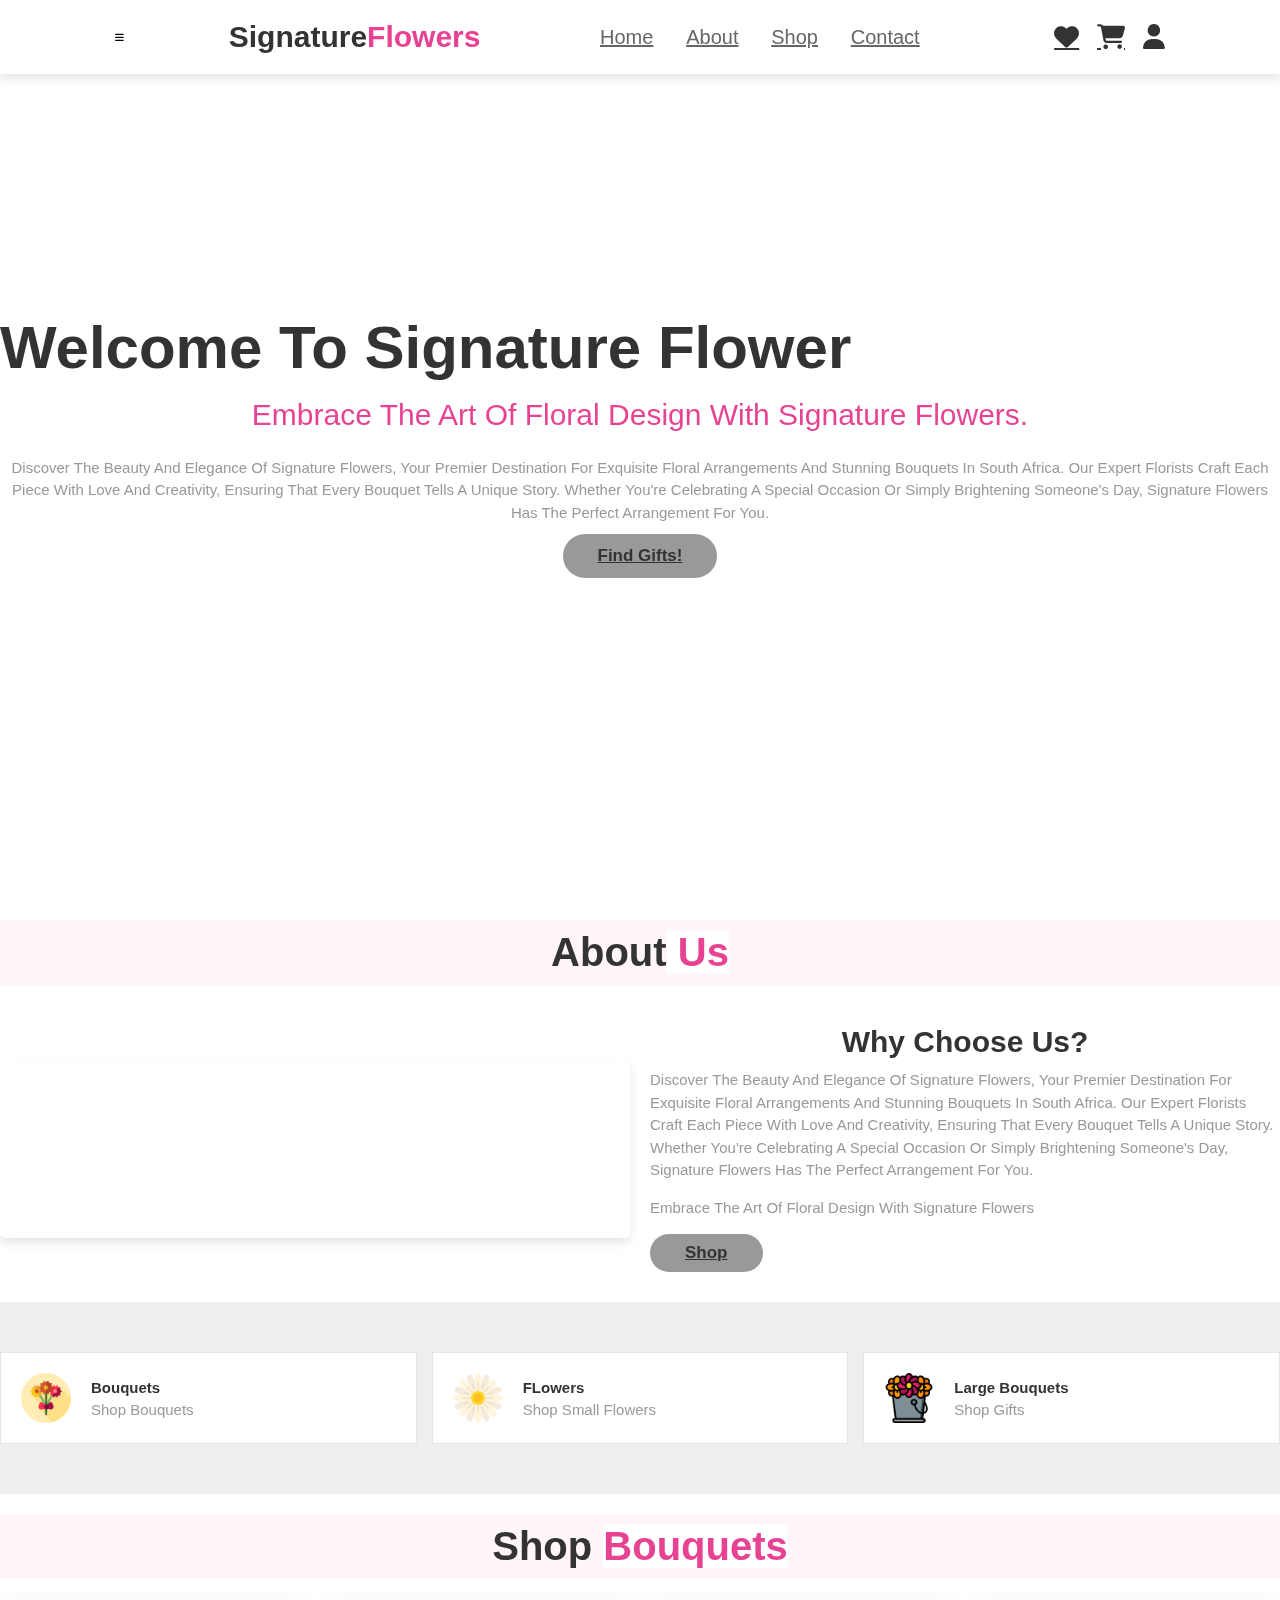
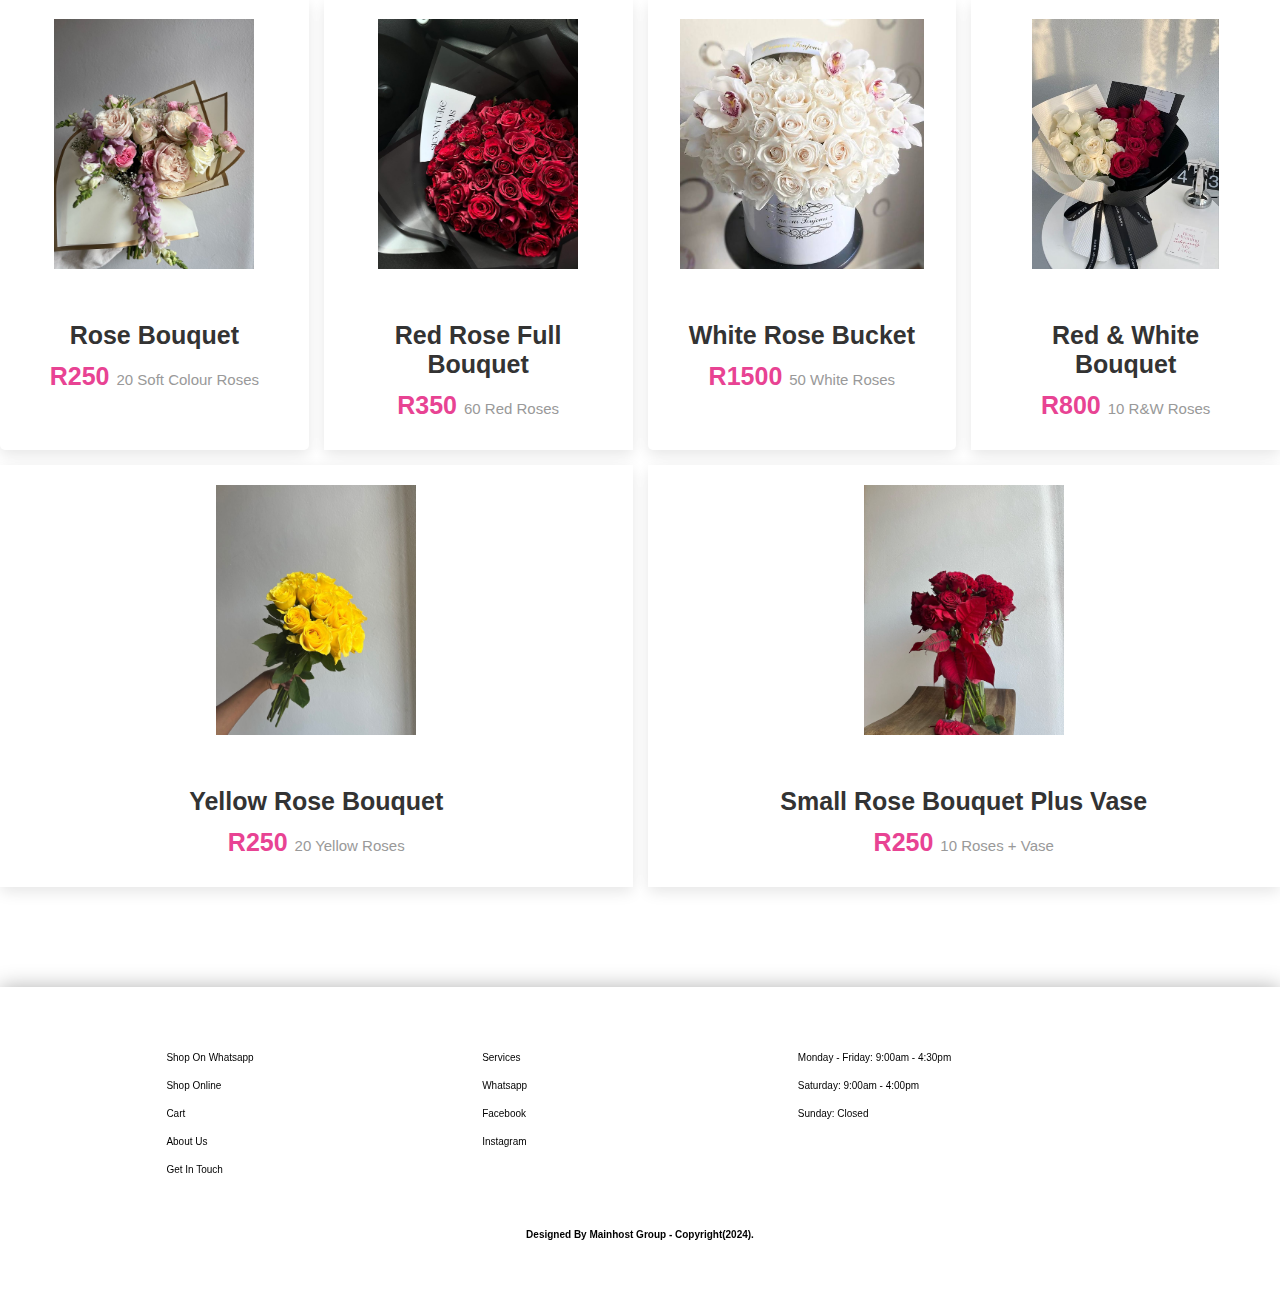
==== index.html @ dda09701 "Add files via upload" ====
<!DOCTYPE html>
<html lang="en">
<head>
    <meta charset="UTF-8">
    <meta name="viewport" content="width=device-width, initial-scale=1.0">
    <title>Signature Flowers</title>

     <!-----------------------------favicon --------------------------------->

  


     <!--------------------custom css----------------------------->
 
     <link rel="stylesheet" href="https://cdnjs.cloudflare.com/ajax/libs/font-awesome/6.5.2/css/all.min.css">
 

     <link rel="stylesheet" href="style.css">


     <!------------------------Google font--------------------------------->
 
</head>
<body>

    <!--------------HEADER------------->

    <header>

        <input type="checkbox" name="" id="toggler">
        <label for="toggler" class="fas fa-bars"></label>


        <a href="#" class="logo" >Signature<span>Flowers</span></a>

        <nav class="navbar">
            <a href="#home">Home</a>
            <a href="#about">About</a>
            <a href="/shop.html">Shop</a>
            <a href="#contact">Contact</a>
        </nav>

        <div class="icons">
            <a href="#" class="fas fa-heart"></a>
            <a href="#" class="fas fa-shopping-cart"></a>
            <a href="#" class="fas fa-user"></a>
        </div>

    </header>
    
    <!--------------HEADER ENDS------------->


    <!--------------HOME SECTION------------->


    <section class="home" id="home">

        <div class="content">
            <h3>   Welcome to Signature Flower
                
            </h3>
                <span class="span">
                    Embrace the Art of Floral Design with Signature Flowers.
                </span>

                <p>
                    Discover the beauty and elegance of Signature Flowers, your premier destination for exquisite floral arrangements and stunning bouquets in South Africa. Our expert florists craft each piece with love and creativity, ensuring that every bouquet tells a unique story. 
                    Whether you're celebrating a special occasion or simply brightening someone's day, Signature Flowers has the perfect arrangement for you.
              <br>  <a href="#" class="btn">Find Gifts!</a>

                </p>
            
        </div>
    </section>


    <!------------ABOUT US SECTION (get video for video container)--------->


    <section class="about">
        <h1 class="heading">
            About<span> Us</span>
        </h1>

        <div class="row">
            <div class="video-container">
                <video src="asset 2/5898165_Person_Human_1280x720.mp4" loop autoplay muted></video>
                <h3>Fresh FLowers All Year
                </h3>
            </div>

            <div class="content">
                <h3>why choose us?</h3>
                <p>Discover the beauty and elegance of Signature Flowers, your premier destination for exquisite floral arrangements and stunning bouquets in South Africa. Our expert florists craft each piece with love and creativity, ensuring 
                    that every bouquet tells a unique story. Whether you're celebrating a special occasion or simply brightening someone's day, Signature Flowers has the perfect arrangement for you.</p>

                     <p>Embrace the Art of Floral Design with Signature Flowers</p>
                        <a href="#" class="btn">Shop</a>
            </div>
        </div>


    </section>

    <!------------icons section ()--------->

    <section class="icons-container">


        <div class="icons">
            <img src="asset 2/bouquet_290022.png" alt="">
            <div class="info">
                <h3>Bouquets</h3>
                <span>Shop Bouquets</span>
            </div>
        </div>

        <div class="icons">
            <img src="asset 2/daisy_185801.png" alt="">
            <div class="info">
                <h3>FLowers</h3>
                <span>Shop Small Flowers</span>
            </div>
        </div>

        <div class="icons">
            <img src="assets/flowers_3006761.png" alt="">
            <div class="info">
                <h3>Large Bouquets</h3>
                <span>Shop Gifts</span>
            </div>
        </div>

    </section>



    <!------------products section ()--------->

    <section class="products" id="products">

        <h1 class="heading">
            Shop <span>Bouquets</span>
        </h1>

       


   

            <div class="box-container">
                <div class="box">

                    
                    <div class="image">
                        <img src="/asset 2/1.jpg" alt="" srcset="">
                        <div class="icons">
                            <a href="#" class="fas fa-heart"></a>
                            <a href="#" class="cart-btn">Buy Now</a>
                            <a href="#" class="fas fa-share"></a>
                        </div>                    
                    </div>
                    <div class="content">
                        <h3>Rose Bouquet</h3>
                        <div class="price">R250 <span>20 Soft Colour Roses</span></div>
                    </div>

                </div>

                <div class="box">

                    
                    <div class="image">
                        <img src="asset 2/2.jpg" alt="" srcset="">
                        <div class="icons">
                            <a href="#" class="fas fa-heart"></a>
                            <a href="#" class="cart-btn">Add to Cart</a>
                            <a href="#" class="fas fa-share"></a>
                        </div>                    
                    </div>
                    <div class="content">
                        <h3>Red Rose Full Bouquet</h3>
                        <div class="price">R350 <span>60 Red Roses</span></div>
                    </div>
                    
                </div>

                <div class="box">

                    <div class="image">
                        <img src="asset 2/4.jpeg" alt="" srcset="">
                        <div class="icons">
                            <a href="#" class="fas fa-heart"></a>
                            <a href="#" class="cart-btn">Add to Cart</a>
                            <a href="#" class="fas fa-share"></a>
                        </div>                    
                    </div>
                    <div class="content">
                        <h3>White Rose Bucket</h3>
                        <div class="price">R1500 <span>50 White Roses</span></div>
                    </div>
                    
                </div>

               

                <div class="box">

                    
                    <div class="image">
                        <img src="asset 2/product (4).jpeg" alt="" srcset="">
                        <div class="icons">
                            <a href="#" class="fas fa-heart"></a>
                            <a href="#" class="cart-btn"> Order Now</a>
                            <a href="#" class="fas fa-share"></a>
                        </div>                    
                    </div>
                    <div class="content">
                        <h3>Red & White Bouquet</h3>
                        <div class="price">R800 <span>10 R&W Roses</span></div>
                    </div>
                    
                </div>

                <div class="box">

                    
                    <div class="image">
                        <img src="asset 2/8.jpg" alt="" srcset="">
                        <div class="icons">
                            <a href="#" class="fas fa-heart"></a>
                            <a href="#" class="cart-btn"> Add To Cart</a>
                            <a href="#" class="fas fa-share"></a>
                        </div>                    
                    </div>
                    <div class="content">
                        <h3>Yellow Rose Bouquet</h3>
                        <div class="price">R250 <span>20 Yellow Roses</span></div>
                    </div>
                    
                </div>

                <div class="box">

                    
                    <div class="image">
                        <img src="asset 2/7.jpg" alt="" srcset="">
                        <div class="icons">
                            <a href="#" class="fas fa-heart"></a>
                            <a href="#" class="cart-btn"> Add To Cart</a>
                            <a href="#" class="fas fa-share"></a>
                        </div>                    
                    </div>
                    <div class="content">
                        <h3>Small Rose Bouquet Plus Vase</h3>
                        <div class="price">R250 <span>10 Roses + Vase </span></div>
                    </div>
                    
                </div>

        
             


            </div>
                
                

    </section>


      <!--------------FOOTER---------------->

      <section class="contact" id="contact">

        <div class="main-contact">
            <div class="contact-content">
                <ul>
                    <li><a href="#"></a>Shop on Whatsapp</li>
                    <li><a href="#"></a>Shop Online</li>
                    <li><a href="#"></a>Cart</li>
                    <li><a href="#"></a>About Us</li>
                    <li><a href="#"></a>Get In Touch</li>
                   
                   
                </ul>
            </div>


            <div class="contact-content">
                <ul>
                   
                    <li><a href="#"></a>Services</li>
                    <li><a href="#"></a>Whatsapp</li>
                    <li><a href="#"></a>Facebook</li>
                    <li><a href="#"></a>Instagram</li>
                    
                </ul>
            </div>

            <div class="contact-content">
                <ul>
                    <li><a href="#"></a>Monday - Friday: 9:00am - 4:30pm</li>
                    <li><a href="#"></a>Saturday: 9:00am - 4:00pm</li>
                    <li><a href="#"></a>Sunday: Closed</li>
                
                </ul>
            </div>
           
        </div>

        <p>Designed by Mainhost Group - Copyright(2024).</p>

    </section>


</body>
</html>
---- style.css ----
:root {
    --pink: #e84393;
}

* {

    margin: 0;
    padding: 0;
    box-sizing: border-box;
    font-family: Verdana, Geneva, Tahoma, sans-serif;
    outline: none;
    border: none;
    text-transform: capitalize;
    transition: .2s linear;
    background: #fff;
}

html {
    font-size: 62.5%;
    scroll-behavior: smooth;
    scroll-padding-top: 6rem;
    overflow-x: hidden;

}


header {
    position: fixed;
    top: 0;
    right: 0;
    left: 0;
    background: #fff;
    padding: 2rem 9%;
    display: flex;
    align-items: center;
    justify-content: space-between;
    z-index: 1000;
    box-shadow: 0 .5rem 1rem rgba(0, 0, 0, 0.1);

}


header .logo {
    font-size: 3rem;
    color: #333;
    font-weight: bolder;
    text-decoration: none;

}

header .logo span {
    color: var(--pink);

} 

header .navbar a{
    font-size: 2rem;
    padding: 0 1.5rem;
    color: #666;
    
}


header .navbar a:hover {
    color: var(--pink);
}

.header .icon {
    text-decoration: none;
    display: block;
}

header .icons a {
    font-size: 2.5rem;
    color: #333;
    margin-left: 1.5rem;

}

header .icons a:hover {
    color: var(--pink);
}


header #toggler {
    display: none;
}

/* {
    font-size: 1rem;
    color: #333;
    border-radius: .5rem;
    padding: .5rem 1.5rem;
    cursor: pointer;
    border: 1rem hidden rgba(0,0,0,0);
    display: flex;
    left: 100px;

    
   
}
*/

.home {
    display: flex;
    align-items: center;
    min-height: 100vh;
    background: url(assets/);
    background-size: cover;
    background-position: center;
    

}

.home .content {
    /* note: add background url image */


    display: ;
}



.home h3 {
    display: flex;
}

.home .content h3 {
    font-size: 5rem;

}

.home .content h3 {
    font-size: 6rem;
    color: #333;
    text-align: center;
}

.home .content span {
    font-size: 3rem;
    color: var(--pink);
    text-align: center;
    padding: 1rem 0;
    line-height: 1.5;
    justify-content: center;
    display: flex;
}


.home .content p {
    font-size: 1.5rem;
    color: #999;
    text-align: center;
    padding: 1rem 0;
    line-height: 1.5;
}




/* ----- ABOUT US ------*/



/* ----- SECTION ------*/


.section {
    padding: 2rem 9%;
}

.heading {
    text-align: center;
    font-size: 4rem;
    color: #333;
    padding: 1rem;
    margin: 2rem 0;
    background: rgba(255, 51, 153, .05);
}

.heading span {
    color: var(--pink);
}


.about .row {
    display: flex;
    align-items: center;
    gap: 2rem;
    flex-wrap: wrap;
    padding: 2rem 0;
    padding-bottom: 3rem;

}


.about .row .video-container {
    flex: 1 1 40rem;
    position: relative;

}

.about .row .video-container video {
    width: 100%;
    border: 1.5rem solid #fff ;
    border-radius: .5rem;
    box-shadow: 0 .5rem 1rem rgba(0, 0, 0, 0.1);
    height: 100%;
    object-fit: cover;

}

.about .row .video-container h3 {
    position: absolute;
    top: 50%;
    transform: translateY(-50%);
    font-size: 3rem;
    background: #fff;
    width: 100%;
    padding: 1rem 2rem;
    text-align: center;
    mix-blend-mode: screen;


}

.about .row .content {
    flex: 1 1 40rem;
}

.about .row .content h3 {
    font-size: 3rem;
    color: #333;
    text-align: center;
}

.about .row .content p{
    font-size: 1.5rem;
    color: #999;
    padding: .5rem 0;
    padding-top: 1rem;
    line-height: 1.5;
}


.btn {
    display: inline-block;
    margin-top: 1rem;
    border-radius: 5rem;
    color: #333;
    padding: .9rem 3.5rem;
    cursor: pointer;
    font-size: 1.7rem;
    background-color: #999;
    align-items: center;
    font-weight: bold;

}

.btn:hover {
    background: var(--pink);
}




/* ----- ICONS SECTION ------*/


.icons-container {
    background: #eee;
    display: flex;
    flex-wrap: wrap;
    gap: 1.5rem;
    padding-top: 5rem;
    padding-bottom: 5rem;

}

.icons-container .icons {
    background: #fff;
    border: .1rem solid rgba(0, 0, 0, 0.1);
    padding: 2rem;
    display: flex;
    align-items: center;
    flex: 1 1 25rem;
    

}

.icons-container .icons img {
    height: 5rem;
    margin-right: 2rem;
}

.icons-container .icons h3 {
    color: #333;
    padding-bottom: .5rem;
    font-size: 1.5rem;
} 

.icons-container .icons span {
    color: #999;
    padding-bottom: .5rem;
    font-size: 1.5rem;
}




/* ----- PRODUCTS ------*/



.products .box-container {
    display: flex;
    flex-wrap: wrap;
    gap: 1.5rem;
}

.products .box-container .box {

    flex: 1 1 30rem;
    box-shadow: 0 .5rem 1.5rem rgba(0, 0, 0, 0.1);
    border-radius: .5rem;
    position: relative;
}

.products .box-container .region {
    position: absolute;
    top: 20rem;
    left: 5.2rem;
    align-items: baseline;
    width: 20rem;
    text-align: center;
    padding: 1rem 5rem;
    font-size: 1.5rem;
    color: var(--pink);
    background-color: ;
    background: #ffffffae;
    z-index: 1;
    border-radius: .5rem;
    

}

.products .box-container .image {

    position: relative;
    text-align: center;
    padding: 2rem;
    overflow: hidden;
}

.products .box-container .box .image img {
    height: 25rem;
}

.products .box-container .box:hover .image img {

    transform: scale(1.1);
}


.products .box-container .box .image .icons {

position: absolute;
bottom: -7rem;
left: 0;
right: 0;
display: flex;

}

.products .box-container .box:hover .image .icons {
    
    bottom: 0;

}


.products .box-container .box .image .icons a {

    height: 5rem;
    line-height: 5rem;
    font-size: 2rem;
    width: 50%;
    background: var(--pink);
    color:#fff;
    text-decoration: none
}



.products .box-container .box .image .icons .cart-btn {
    border-left: .1rem  #fff7;
    border-right: .1rem #fff7;
    width: 100%;

}

.products .box-container .box .image .icons .cart-btn:hover {
    background: #333;
}

.products .box-container .box .content {

    padding: 3rem;
    text-align: center;

}


.products .box-container .box .content h3 {

   font-size: 2.5rem;
   color: #333;

}


.products .box-container .box .content .price {

    font-size: 2.5rem;
    color: var(--pink);
    font-weight: bolder;
    padding-top: 1rem;
    
}


.products .box-container .box .content .price span {

    font-size: 1.5rem;
    color: #999;
    font-weight: lighter;
    
    
}









/* foooter */


.contact {

    padding: 60px 13%;
    margin-top: 100px;
    box-shadow: 0 0 20px 0 rgba(0, 0, 0, 0.3);
    background: #fff;
}


.contact p {
    line-height: 1px solid #fff;
    font-weight: bold;
}

.main-contact {
    display: grid;
    grid-template-columns: repeat(auto-fit, minmax(170px, auto));
}

.contact-content li {
    margin-bottom: 10px;
    cursor: pointer;
    list-style-type: none;

}

.contact-content a {
    font-size: 16px;
    color: var(--text-colour);
    transition: var(--transition);
    cursor: pointer;
    font-weight: 300;
}


footer {

    text-align: center;
    border-top: 1.5px solid var(--second-colour);
    padding: 20px 0;
    
}

.contact p {
    text-align: center;
    margin-top: 40px;
}





/* ----------- Find A Tutor Page ------------ */




.small-container select {
    justify-content: space-between;
    margin: 10px auto 50px;
   
    
}

select {
    border: 1px solid #ff523b;
    padding: 5px;
}






.container {
    max-width: 1300px;
    margin: auto;
    padding-left: 25px;
    padding-right: 25px;
}

.row {
    display: flex;
    align-items: center;
    flex-wrap: wrap;
    justify-content: space-around;

}


.col-2 {
    flex-basis: 50%;
    min-width: 300px;
}

.col-2 img {
    max-width: 100%;
    padding: 50px 0 ;
}

.col-2 h1 {
    font-size: 50px;
    line-height: 60px;
    margin: 25px 0;
}


.button {
    display: inline-block;
    background: #555;
    color: white;
    padding: 8px 30px;
    margin: 30px 0;
    border-radius: 30px;

}

.header {
    background: radial-gradient(#fff, #fffcce);
}

.header .row {
    margin-top: 50px;
}

.button:hover {
    background: #f7ce38;
    transition: .5s;
}

.categories {
    margin: 70px 0;

}

.col-3 {
    flex-basis: 30%;
    min-width: 250px;
    margin-bottom: 0px;
}

.col-3 img {
    width: 100%;
}

.small-container {
    max-width: 1080px;
    margin: auto;
    padding-right: 25px;
    padding-left: 25px;
 
}

.col-4 {
    flex-basis: 25%;
    padding: 10px;
    min-width: 200px;
    margin-bottom: 50px;
}

/*add verified icon */


.col-4 img {
    width: 100%;
}

.title {
    text-align: center;
    margin: 0 auto 80px;
    position: relative;
    line-height: 60px;
    color: #555;
}

.title::after {
    content: '';
    background: var(--pink);
    width: 80px;
    height: 5px;
    border-radius: 5px;
    position: absolute;
    bottom: 0;
    left: 50%;
    transform: translateX(-50%);
}

h4 {
    color: black;
    font-weight:bold;

}

.col-4 p {
    font-size: 14px;

}

.col-4:hover {
    transform: translateY(-5px);
    transition: .5s;

}

.offer {
    background: #eee;
    margin-top: 0px;
    padding: 30px 0;
    

}

.col-2 .offer-img {
    padding: 30px;
}


small {
    color: #555;
}

.button {
    background-color: #e84393;
}


.price {
    margin-top: 2px;
    font-weight: bold;
}

.col-4 h4, p {
    padding: 2px;
    text-align:2 center;
}



 .content .heading::before {
    margin: auto;
    text-align: center;
  padding-left: 150px;
   
}







/* media query */


@media (max-width: 991px) {

    html {
        font-size: 55%;
    }

    header {
        padding: 2rem;
    }

    section {
        padding: 2rem;
    }

    .home {
        background-position: left;
    }
 
}


@media (max-width: 768px) {
    
    header .fa-bars {
        display: block;

    }

    header .navbar {
        position: absolute;
        top: 100%;
        left: 0;
        right: 0;
        background: #eee;
        border-top: .1rem solid rgba(0, 0, 0, 0.1);
        clip-path: polygon(0 0, 100% 0, 100% 0, 0 0);

    }

    header #toggler:checked ~ .navbar {

        clip-path: polygon(0 0, 100% 0, 100% 100%, 0% 100%);

    }

    header .navbar a {
        margin: 1.5rem;
        padding: 1.5rem;
        background: #fff;
        border: 1rem solid rgba(0, 0, 0, 0.1);
        display: block;
    }

    .icons-container .icons h3 {
       
        font-size: 1.5rem;
    } 
    
    .icons-container .icons span {
        font-size: 1.7rem;
    }
    
}

@media (max-width: 400px) {

    html {
        font-size: 50%;
    }
 .span {
    font-size: 10rem;
}

.btn {
    justify-content: center;
    align-items: center;
    font-weight: bold;
    
}

.heading {
    font-size: 3rem;

}

.heading a {
    justify-items: center;
    justify-content: center;
    display: flex;
    margin: auto;
}

.content h3 {
    margin: auto;
    padding-left: 0;
    margin-top: 50px;
}


 
}
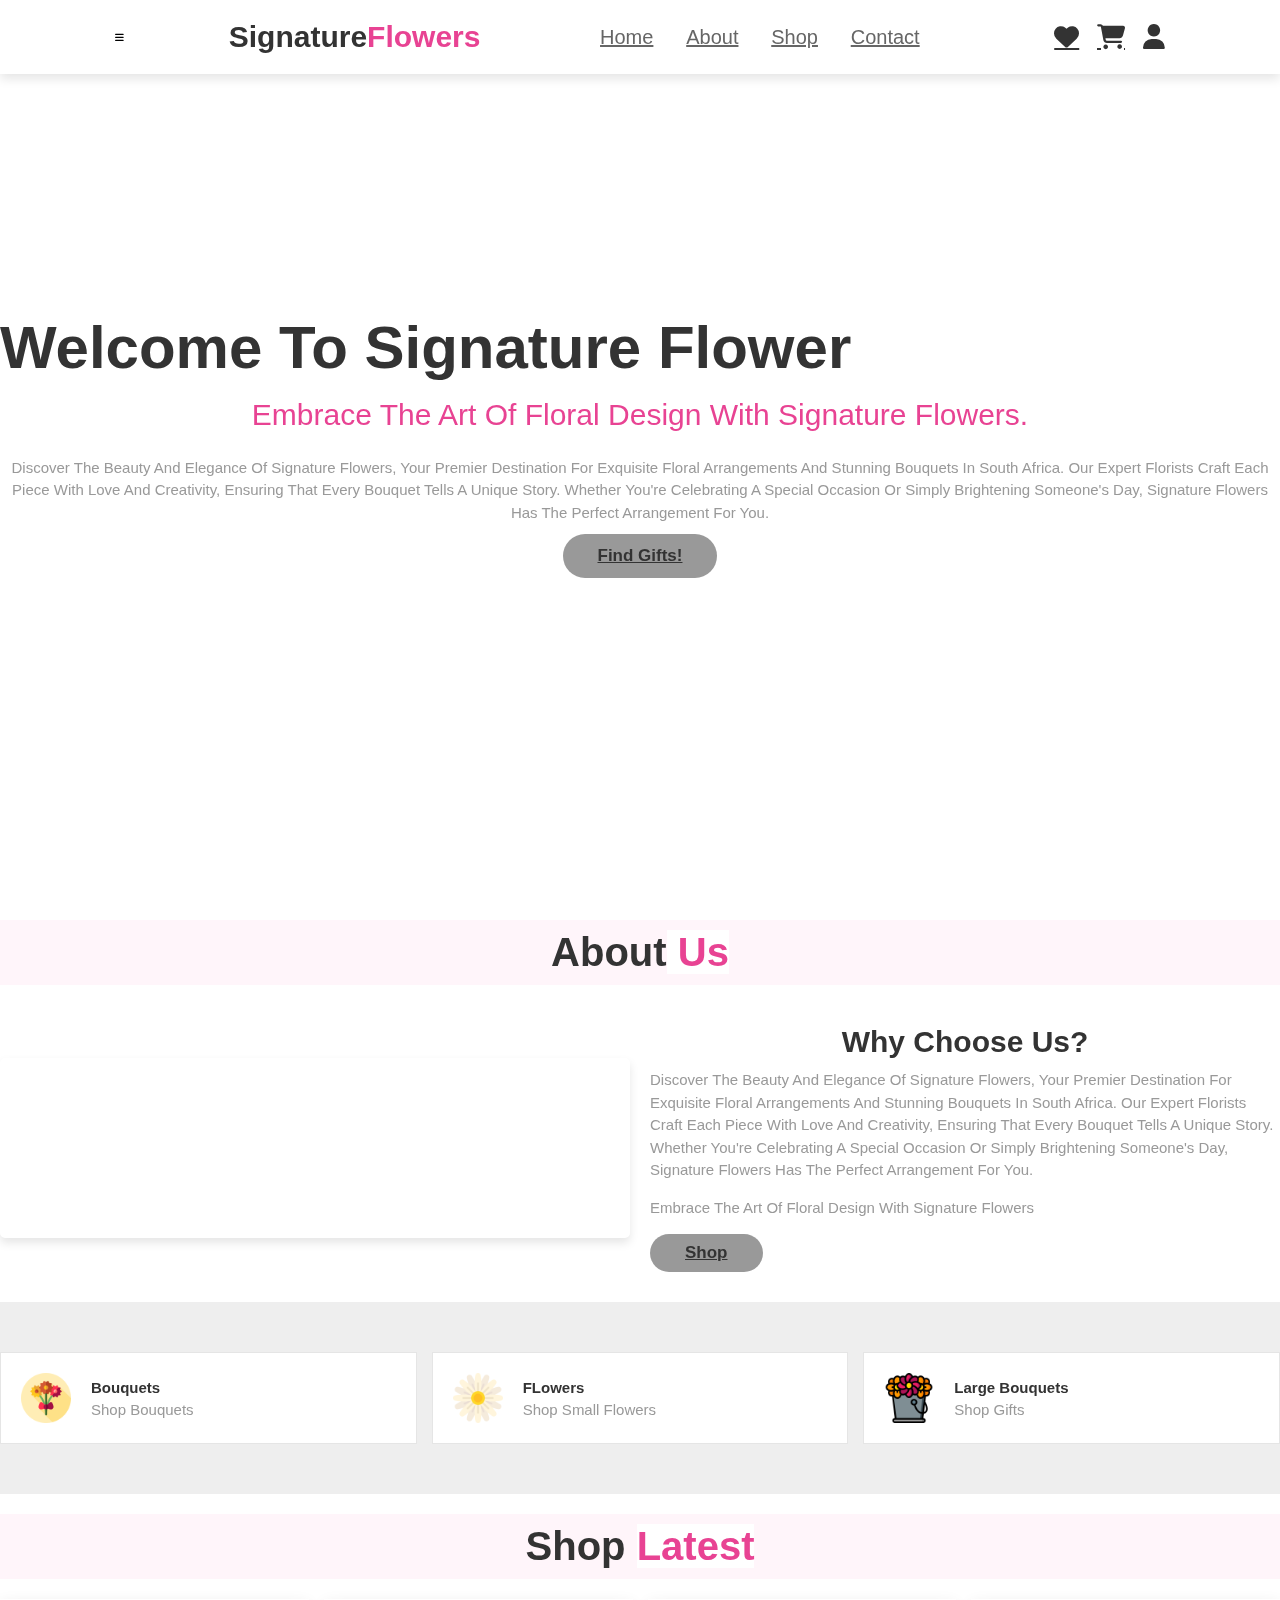
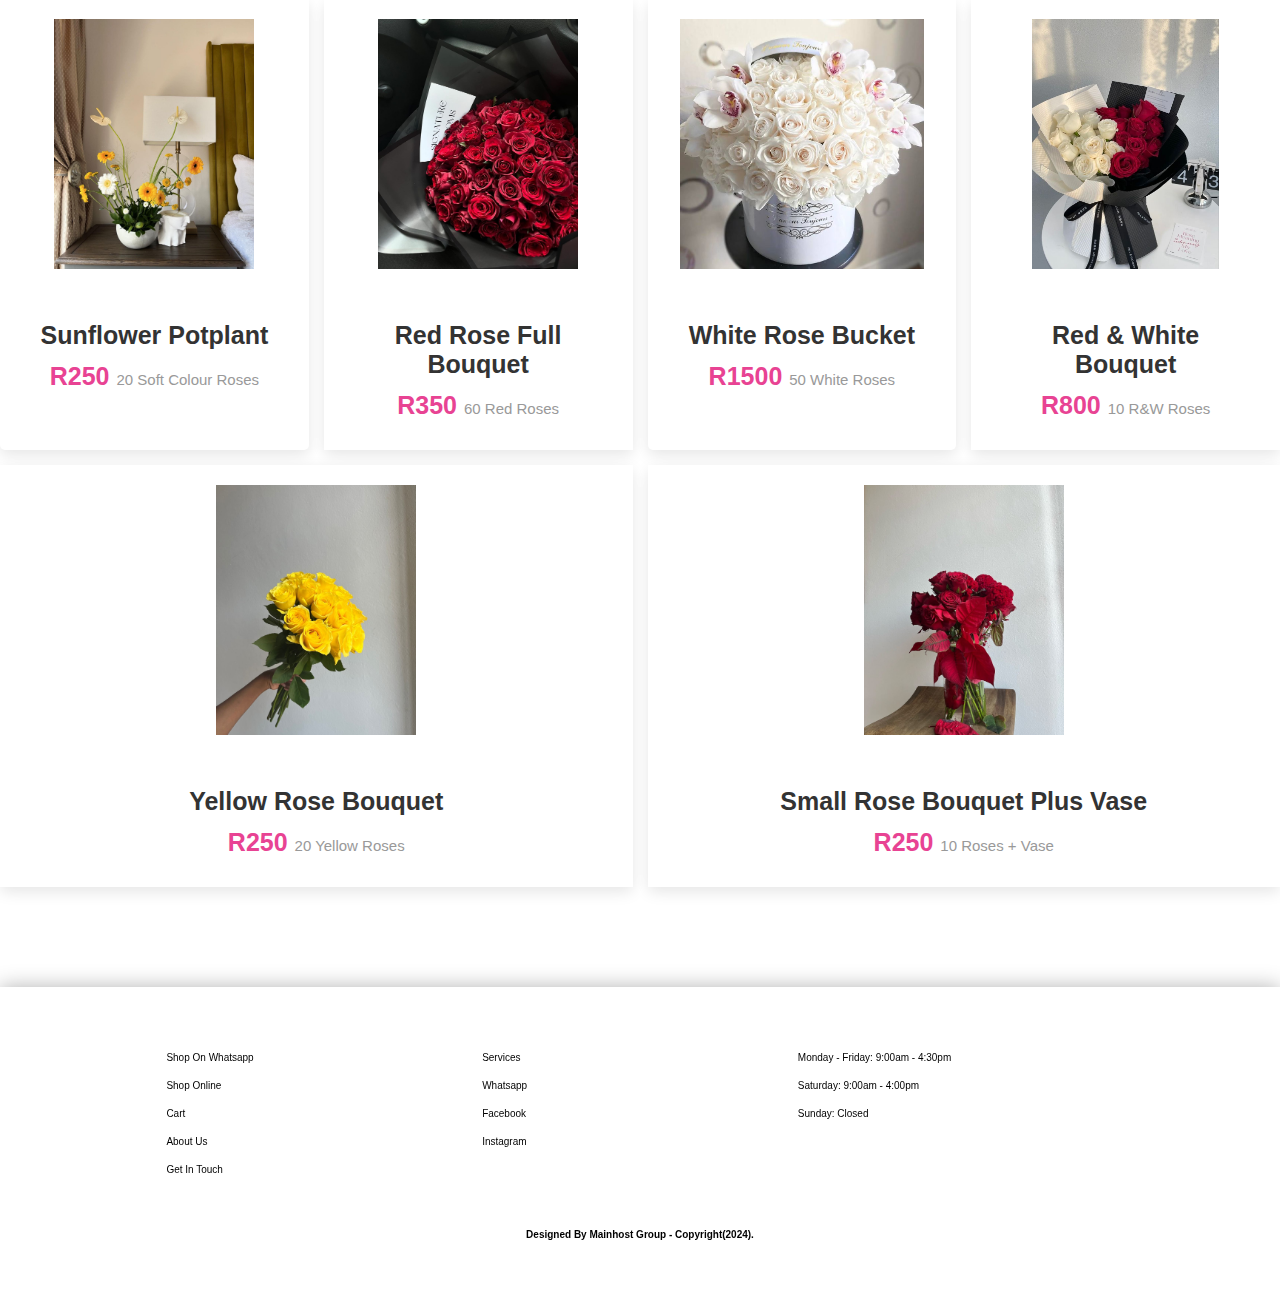
==== commit eeaa3b51: "Add files via upload" ====
--- a/index.html
+++ b/index.html
@@ -15,7 +15,7 @@
      <link rel="stylesheet" href="https://cdnjs.cloudflare.com/ajax/libs/font-awesome/6.5.2/css/all.min.css">
  
 
-     <link rel="stylesheet" href="style.css">
+     <link rel="stylesheet" href="styles.css">
 
 
      <!------------------------Google font--------------------------------->
@@ -34,9 +34,9 @@
         <a href="#" class="logo" >Signature<span>Flowers</span></a>
 
         <nav class="navbar">
-            <a href="#home">Home</a>
+            <a href="/index.html">Home</a>
             <a href="#about">About</a>
-            <a href="/shop.html">Shop</a>
+            <a href="shop.html">Shop</a>
             <a href="#contact">Contact</a>
         </nav>
 
@@ -141,7 +141,7 @@
     <section class="products" id="products">
 
         <h1 class="heading">
-            Shop <span>Bouquets</span>
+            Shop <span>Latest</span>
         </h1>
 
        
@@ -154,7 +154,7 @@
 
                     
                     <div class="image">
-                        <img src="/asset 2/1.jpg" alt="" srcset="">
+                        <img src="/asset 2/9.jpg" alt="" srcset="">
                         <div class="icons">
                             <a href="#" class="fas fa-heart"></a>
                             <a href="#" class="cart-btn">Buy Now</a>
@@ -162,7 +162,7 @@
                         </div>                    
                     </div>
                     <div class="content">
-                        <h3>Rose Bouquet</h3>
+                        <h3>Sunflower Potplant</h3>
                         <div class="price">R250 <span>20 Soft Colour Roses</span></div>
                     </div>
 
--- a/styles.css
+++ b/styles.css
@@ -0,0 +1,806 @@
+:root {
+    --pink: #e84393;
+}
+
+* {
+
+    margin: 0;
+    padding: 0;
+    box-sizing: border-box;
+    font-family: Verdana, Geneva, Tahoma, sans-serif;
+    outline: none;
+    border: none;
+    text-transform: capitalize;
+    transition: .2s linear;
+    background: #fff;
+}
+
+html {
+    font-size: 62.5%;
+    scroll-behavior: smooth;
+    scroll-padding-top: 6rem;
+    overflow-x: hidden;
+
+}
+
+
+header {
+    position: fixed;
+    top: 0;
+    right: 0;
+    left: 0;
+    background: #fff;
+    padding: 2rem 9%;
+    display: flex;
+    align-items: center;
+    justify-content: space-between;
+    z-index: 1000;
+    box-shadow: 0 .5rem 1rem rgba(0, 0, 0, 0.1);
+
+}
+
+
+header .logo {
+    font-size: 3rem;
+    color: #333;
+    font-weight: bolder;
+    text-decoration: none;
+
+}
+
+header .logo span {
+    color: var(--pink);
+
+} 
+
+header .navbar a{
+    font-size: 2rem;
+    padding: 0 1.5rem;
+    color: #666;
+    
+}
+
+
+header .navbar a:hover {
+    color: var(--pink);
+}
+
+.header .icon {
+    text-decoration: none;
+    display: block;
+}
+
+header .icons a {
+    font-size: 2.5rem;
+    color: #333;
+    margin-left: 1.5rem;
+
+}
+
+header .icons a:hover {
+    color: var(--pink);
+}
+
+
+header #toggler {
+    display: none;
+}
+
+/* {
+    font-size: 1rem;
+    color: #333;
+    border-radius: .5rem;
+    padding: .5rem 1.5rem;
+    cursor: pointer;
+    border: 1rem hidden rgba(0,0,0,0);
+    display: flex;
+    left: 100px;
+
+    
+   
+}
+*/
+
+.home {
+    display: flex;
+    align-items: center;
+    min-height: 100vh;
+    background: url(assets/);
+    background-size: cover;
+    background-position: center;
+    
+
+}
+
+.home .content {
+    /* note: add background url image */
+
+
+    display: ;
+}
+
+
+
+.home h3 {
+    display: flex;
+}
+
+.home .content h3 {
+    font-size: 5rem;
+
+}
+
+.home .content h3 {
+    font-size: 6rem;
+    color: #333;
+    text-align: center;
+}
+
+.home .content span {
+    font-size: 3rem;
+    color: var(--pink);
+    text-align: center;
+    padding: 1rem 0;
+    line-height: 1.5;
+    justify-content: center;
+    display: flex;
+}
+
+
+.home .content p {
+    font-size: 1.5rem;
+    color: #999;
+    text-align: center;
+    padding: 1rem 0;
+    line-height: 1.5;
+}
+
+
+
+
+/* ----- ABOUT US ------*/
+
+
+
+/* ----- SECTION ------*/
+
+
+.section {
+    padding: 2rem 9%;
+}
+
+.heading {
+    text-align: center;
+    font-size: 4rem;
+    color: #333;
+    padding: 1rem;
+    margin: 2rem 0;
+    background: rgba(255, 51, 153, .05);
+}
+
+.heading span {
+    color: var(--pink);
+}
+
+
+.about .row {
+    display: flex;
+    align-items: center;
+    gap: 2rem;
+    flex-wrap: wrap;
+    padding: 2rem 0;
+    padding-bottom: 3rem;
+
+}
+
+
+.about .row .video-container {
+    flex: 1 1 40rem;
+    position: relative;
+
+}
+
+.about .row .video-container video {
+    width: 100%;
+    border: 1.5rem solid #fff ;
+    border-radius: .5rem;
+    box-shadow: 0 .5rem 1rem rgba(0, 0, 0, 0.1);
+    height: 100%;
+    object-fit: cover;
+
+}
+
+.about .row .video-container h3 {
+    position: absolute;
+    top: 50%;
+    transform: translateY(-50%);
+    font-size: 3rem;
+    background: #fff;
+    width: 100%;
+    padding: 1rem 2rem;
+    text-align: center;
+    mix-blend-mode: screen;
+
+
+}
+
+.about .row .content {
+    flex: 1 1 40rem;
+}
+
+.about .row .content h3 {
+    font-size: 3rem;
+    color: #333;
+    text-align: center;
+}
+
+.about .row .content p{
+    font-size: 1.5rem;
+    color: #999;
+    padding: .5rem 0;
+    padding-top: 1rem;
+    line-height: 1.5;
+}
+
+
+.btn {
+    display: inline-block;
+    margin-top: 1rem;
+    border-radius: 5rem;
+    color: #333;
+    padding: .9rem 3.5rem;
+    cursor: pointer;
+    font-size: 1.7rem;
+    background-color: #999;
+    align-items: center;
+    font-weight: bold;
+
+}
+
+.btn:hover {
+    background: var(--pink);
+}
+
+
+
+
+/* ----- ICONS SECTION ------*/
+
+
+.icons-container {
+    background: #eee;
+    display: flex;
+    flex-wrap: wrap;
+    gap: 1.5rem;
+    padding-top: 5rem;
+    padding-bottom: 5rem;
+
+}
+
+.icons-container .icons {
+    background: #fff;
+    border: .1rem solid rgba(0, 0, 0, 0.1);
+    padding: 2rem;
+    display: flex;
+    align-items: center;
+    flex: 1 1 25rem;
+    
+
+}
+
+.icons-container .icons img {
+    height: 5rem;
+    margin-right: 2rem;
+}
+
+.icons-container .icons h3 {
+    color: #333;
+    padding-bottom: .5rem;
+    font-size: 1.5rem;
+} 
+
+.icons-container .icons span {
+    color: #999;
+    padding-bottom: .5rem;
+    font-size: 1.5rem;
+}
+
+
+
+
+/* ----- PRODUCTS ------*/
+
+
+
+.products .box-container {
+    display: flex;
+    flex-wrap: wrap;
+    gap: 1.5rem;
+}
+
+.products .box-container .box {
+
+    flex: 1 1 30rem;
+    box-shadow: 0 .5rem 1.5rem rgba(0, 0, 0, 0.1);
+    border-radius: .5rem;
+    position: relative;
+}
+
+.products .box-container .region {
+    position: absolute;
+    top: 20rem;
+    left: 5.2rem;
+    align-items: baseline;
+    width: 20rem;
+    text-align: center;
+    padding: 1rem 5rem;
+    font-size: 1.5rem;
+    color: var(--pink);
+    background-color: ;
+    background: #ffffffae;
+    z-index: 1;
+    border-radius: .5rem;
+    
+
+}
+
+.products .box-container .image {
+
+    position: relative;
+    text-align: center;
+    padding: 2rem;
+    overflow: hidden;
+}
+
+.products .box-container .box .image img {
+    height: 25rem;
+}
+
+.products .box-container .box:hover .image img {
+
+    transform: scale(1.1);
+}
+
+
+.products .box-container .box .image .icons {
+
+position: absolute;
+bottom: -7rem;
+left: 0;
+right: 0;
+display: flex;
+
+}
+
+.products .box-container .box:hover .image .icons {
+    
+    bottom: 0;
+
+}
+
+
+.products .box-container .box .image .icons a {
+
+    height: 5rem;
+    line-height: 5rem;
+    font-size: 2rem;
+    width: 50%;
+    background: var(--pink);
+    color:#fff;
+    text-decoration: none
+}
+
+
+
+.products .box-container .box .image .icons .cart-btn {
+    border-left: .1rem  #fff7;
+    border-right: .1rem #fff7;
+    width: 100%;
+
+}
+
+.products .box-container .box .image .icons .cart-btn:hover {
+    background: #333;
+}
+
+.products .box-container .box .content {
+
+    padding: 3rem;
+    text-align: center;
+
+}
+
+
+.products .box-container .box .content h3 {
+
+   font-size: 2.5rem;
+   color: #333;
+
+}
+
+
+.products .box-container .box .content .price {
+
+    font-size: 2.5rem;
+    color: var(--pink);
+    font-weight: bolder;
+    padding-top: 1rem;
+    
+}
+
+
+.products .box-container .box .content .price span {
+
+    font-size: 1.5rem;
+    color: #999;
+    font-weight: lighter;
+    
+    
+}
+
+
+
+
+
+
+
+
+
+/* foooter */
+
+
+.contact {
+
+    padding: 60px 13%;
+    margin-top: 100px;
+    box-shadow: 0 0 20px 0 rgba(0, 0, 0, 0.3);
+    background: #fff;
+}
+
+
+.contact p {
+    line-height: 1px solid #fff;
+    font-weight: bold;
+}
+
+.main-contact {
+    display: grid;
+    grid-template-columns: repeat(auto-fit, minmax(170px, auto));
+}
+
+.contact-content li {
+    margin-bottom: 10px;
+    cursor: pointer;
+    list-style-type: none;
+
+}
+
+.contact-content a {
+    font-size: 16px;
+    color: var(--text-colour);
+    transition: var(--transition);
+    cursor: pointer;
+    font-weight: 300;
+}
+
+
+footer {
+
+    text-align: center;
+    border-top: 1.5px solid var(--second-colour);
+    padding: 20px 0;
+    
+}
+
+.contact p {
+    text-align: center;
+    margin-top: 40px;
+}
+
+
+
+
+
+/* ----------- Find A Tutor Page ------------ */
+
+
+
+
+.small-container select {
+    justify-content: space-between;
+    margin: 10px auto 50px;
+   
+    
+}
+
+select {
+    border: 1px solid #ff523b;
+    padding: 5px;
+}
+
+
+
+
+
+
+.container {
+    max-width: 1300px;
+    margin: auto;
+    padding-left: 25px;
+    padding-right: 25px;
+}
+
+.row {
+    display: flex;
+    align-items: center;
+    flex-wrap: wrap;
+    justify-content: space-around;
+
+}
+
+
+.col-2 {
+    flex-basis: 50%;
+    min-width: 300px;
+}
+
+.col-2 img {
+    max-width: 100%;
+    padding: 50px 0 ;
+}
+
+.col-2 h1 {
+    font-size: 50px;
+    line-height: 60px;
+    margin: 25px 0;
+}
+
+
+.button {
+    display: inline-block;
+    background: #555;
+    color: white;
+    padding: 8px 30px;
+    margin: 30px 0;
+    border-radius: 30px;
+
+}
+
+.header {
+    background: radial-gradient(#fff, #fffcce);
+}
+
+.header .row {
+    margin-top: 50px;
+}
+
+.button:hover {
+    background: #f7ce38;
+    transition: .5s;
+}
+
+.categories {
+    margin: 70px 0;
+
+}
+
+.col-3 {
+    flex-basis: 30%;
+    min-width: 250px;
+    margin-bottom: 0px;
+}
+
+.col-3 img {
+    width: 100%;
+}
+
+.small-container {
+    max-width: 1080px;
+    margin: auto;
+    padding-right: 25px;
+    padding-left: 25px;
+ 
+}
+
+.col-4 {
+    flex-basis: 25%;
+    padding: 10px;
+    min-width: 200px;
+    margin-bottom: 50px;
+}
+
+/*add verified icon */
+
+
+.col-4 img {
+    width: 100%;
+}
+
+.title {
+    text-align: center;
+    margin: 0 auto 80px;
+    position: relative;
+    line-height: 60px;
+    color: #555;
+}
+
+.title::after {
+    content: '';
+    background: var(--pink);
+    width: 80px;
+    height: 5px;
+    border-radius: 5px;
+    position: absolute;
+    bottom: 0;
+    left: 50%;
+    transform: translateX(-50%);
+}
+
+h4 {
+    color: black;
+    font-weight:bold;
+
+}
+
+.col-4 p {
+    font-size: 14px;
+
+}
+
+.col-4:hover {
+    transform: translateY(-5px);
+    transition: .5s;
+
+}
+
+.offer {
+    background: #eee;
+    margin-top: 0px;
+    padding: 30px 0;
+    
+
+}
+
+.col-2 .offer-img {
+    padding: 30px;
+}
+
+
+small {
+    color: #555;
+}
+
+.button {
+    background-color: #e84393;
+}
+
+
+.price {
+    margin-top: 2px;
+    font-weight: bold;
+}
+
+.col-4 h4, p {
+    padding: 2px;
+    text-align:2 center;
+}
+
+
+
+ .content .heading::before {
+    margin: auto;
+    text-align: center;
+  padding-left: 150px;
+   
+}
+
+
+
+
+
+
+
+/* media query */
+
+
+@media (max-width: 991px) {
+
+    html {
+        font-size: 55%;
+    }
+
+    header {
+        padding: 2rem;
+    }
+
+    section {
+        padding: 2rem;
+    }
+
+    .home {
+        background-position: left;
+    }
+ 
+}
+
+
+@media (max-width: 768px) {
+    
+    header .fa-bars {
+        display: block;
+
+    }
+
+    header .navbar {
+        position: absolute;
+        top: 100%;
+        left: 0;
+        right: 0;
+        background: #eee;
+        border-top: .1rem solid rgba(0, 0, 0, 0.1);
+        clip-path: polygon(0 0, 100% 0, 100% 0, 0 0);
+
+    }
+
+    header #toggler:checked ~ .navbar {
+
+        clip-path: polygon(0 0, 100% 0, 100% 100%, 0% 100%);
+
+    }
+
+    header .navbar a {
+        margin: 1.5rem;
+        padding: 1.5rem;
+        background: #fff;
+        border: 1rem solid rgba(0, 0, 0, 0.1);
+        display: block;
+    }
+
+    .icons-container .icons h3 {
+       
+        font-size: 1.5rem;
+    } 
+    
+    .icons-container .icons span {
+        font-size: 1.7rem;
+    }
+    
+}
+
+@media (max-width: 400px) {
+
+    html {
+        font-size: 50%;
+    }
+ .span {
+    font-size: 10rem;
+}
+
+.btn {
+    justify-content: center;
+    align-items: center;
+    font-weight: bold;
+    
+}
+
+.heading {
+    font-size: 3rem;
+
+}
+
+.heading a {
+    justify-items: center;
+    justify-content: center;
+    display: flex;
+    margin: auto;
+}
+
+.content h3 {
+    margin: auto;
+    padding-left: 0;
+    margin-top: 50px;
+}
+
+
+ 
+}
